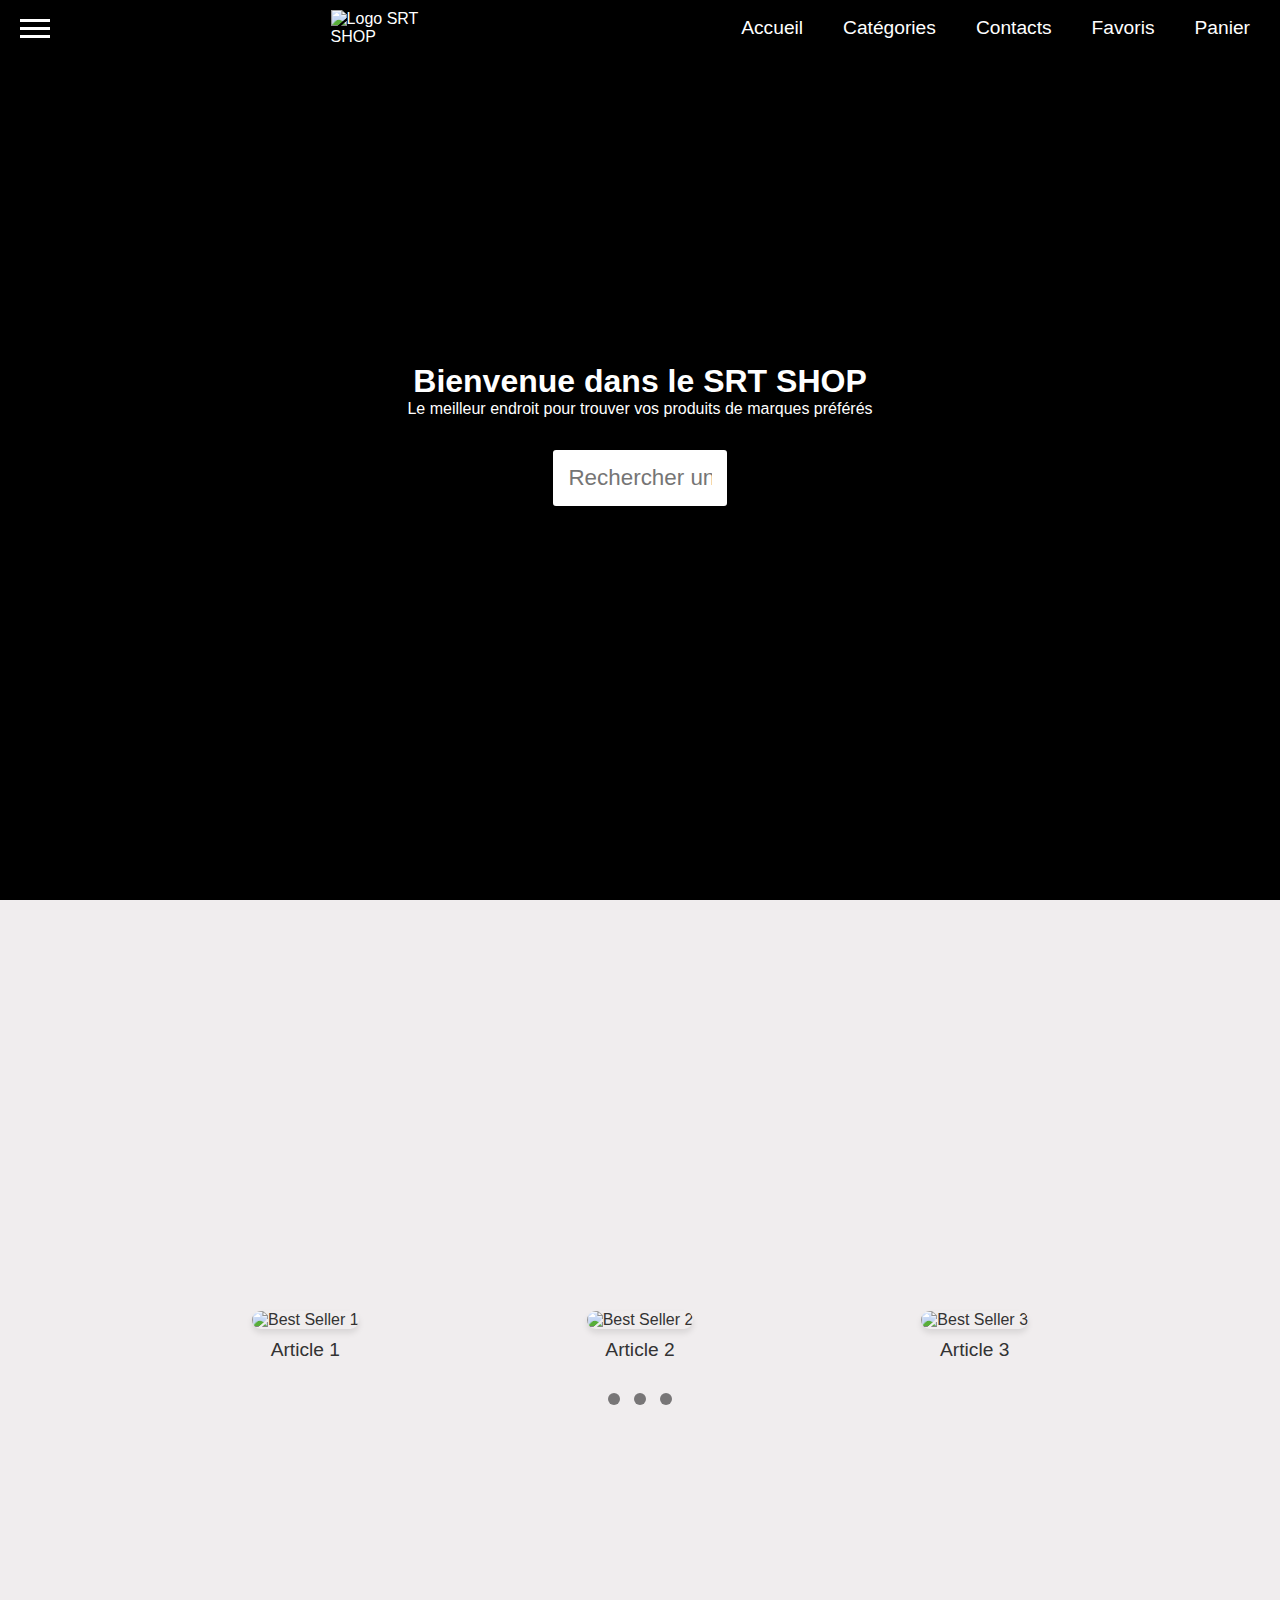
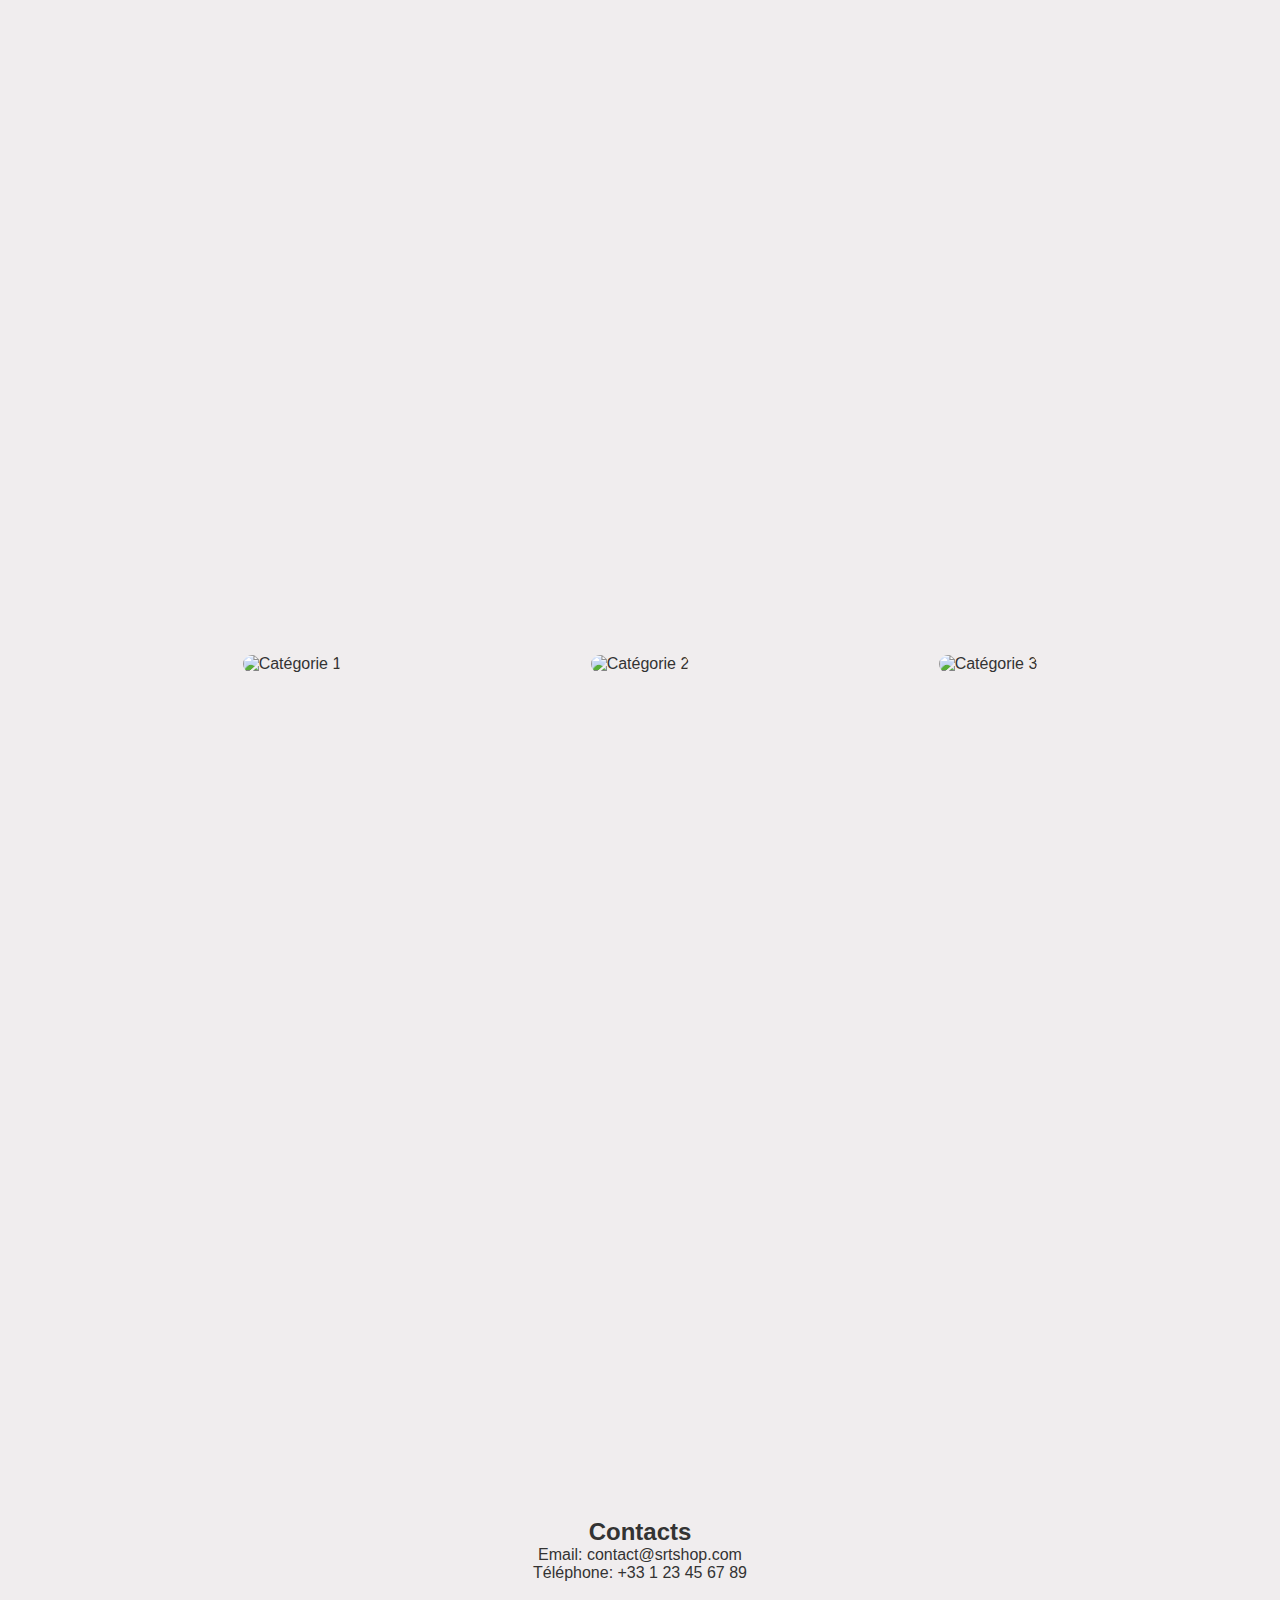
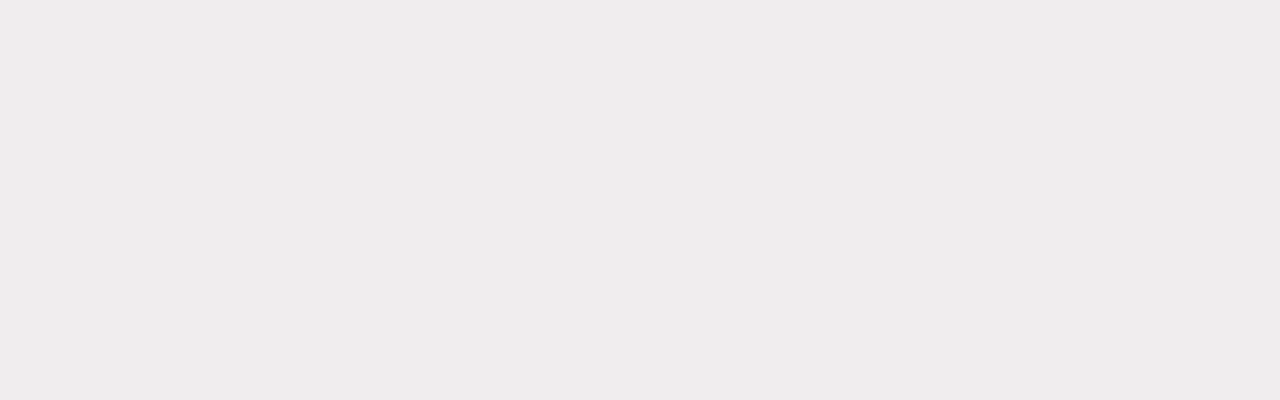
==== SRT-SHOP/index.html @ a98e3945 "Add files via upload" ====
<!DOCTYPE html>
<html lang="fr">
<head>
    <meta charset="UTF-8">
    <meta name="viewport" content="width=device-width, initial-scale=1.0">
    <meta http-equiv="X-UA-Compatible" content="ie=edge">
    <title>SRT SHOP</title>
    <link rel="stylesheet" href="css/style.css">
</head>

<body>
    <!-- Splash Screen avec "Bienvenue" et slogan -->
    <div id="splash-screen" class="section splash-screen">
        <h1 class="fade-text" id="welcome-text">Bienvenue dans le SRT SHOP</h1>
        <p class="fade-text" id="slogan-text">Le meilleur endroit pour trouver vos produits de marques préférés</p>
        <div id="search-bar" class="search-bar fade-text">
            <input type="text" placeholder="Rechercher un produit...">
        </div>
    </div>

    <!-- Barre de navigation sticky -->
    <header>
        <nav id="navbar" class="navbar">
            <!-- Le menu à gauche -->
            <div class="menu-toggle">
                <span></span>
                <span></span>
                <span></span>
            </div>
            <!-- Logo au centre -->
            <div class="logo">
                <img src="logo.png" alt="Logo SRT SHOP">
            </div>
            <!-- Barre de recherche qui sera insérée dynamiquement -->
            <div id="navbar-search-bar"></div>
            <!-- Raccourcis à droite -->
            <ul class="nav-links">
                <li><a href="#home" class="nav-link">Accueil</a></li>
                <li><a href="#categories" class="nav-link">Catégories</a></li>
                <li><a href="#contacts" class="nav-link">Contacts</a></li>
                <li><a href="#favorites" class="nav-link">Favoris</a></li>
                <li><a href="#cart" class="nav-link">Panier</a></li>
            </ul>
        </nav>
    </header>

    <!-- Menu overlay -->
    <div id="menu-overlay" class="menu-overlay">
        <div class="menu-content">
            <ul>
                <li><a href="#" class="category" data-category="cat1">Catégorie 1</a>
                    <ul class="submenu" id="brands-cat1">
                        <li><a href="#brand1">Marque 1</a></li>
                        <li><a href="#brand2">Marque 2</a></li>
                    </ul>
                </li>
                <li><a href="#" class="category" data-category="cat2">Catégorie 2</a>
                    <ul class="submenu" id="brands-cat2">
                        <li><a href="#brand3">Marque 3</a></li>
                        <li><a href="#brand4">Marque 4</a></li>
                    </ul>
                </li>
                <li><a href="#" class="category" data-category="cat3">Catégorie 3</a>
                    <ul class="submenu" id="brands-cat3">
                        <li><a href="#brand5">Marque 5</a></li>
                        <li><a href="#brand6">Marque 6</a></li>
                    </ul>
                </li>
            </ul>
        </div>
    </div>

    <!-- Carrousel Best Sellers -->
    <section id="carousel" class="carousel-section section">
        <div class="carousel">
            <div class="carousel-item">
                <div class="carousel-overlay">
                    <img src="best-seller1.jpg" alt="Best Seller 1">
                    <div class="overlay-text">Voir le produit</div>
                </div>
                <p class="carousel-caption">Article 1</p>
            </div>
            <div class="carousel-item">
                <div class="carousel-overlay">
                    <img src="best-seller2.jpg" alt="Best Seller 2">
                    <div class="overlay-text">Voir le produit</div>
                </div>
                <p class="carousel-caption">Article 2</p>
            </div>
            <div class="carousel-item">
                <div class="carousel-overlay">
                    <img src="best-seller3.jpg" alt="Best Seller 3">
                    <div class="overlay-text">Voir le produit</div>
                </div>
                <p class="carousel-caption">Article 3</p>
            </div>
        </div>
        <!-- Flèches de navigation -->
        <button class="carousel-control prev">&lt;</button>
        <button class="carousel-control next">&gt;</button>
        <!-- Points de navigation -->
        <div class="carousel-indicators">
            <span class="dot" data-slide="0"></span>
            <span class="dot" data-slide="1"></span>
            <span class="dot" data-slide="2"></span>
        </div>
    </section>

    <!-- Section des Catégories -->
    <section id="categories" class="categories-section section">
        <h2 class="slide-text">Nos Catégories</h2>
        <div class="category-grid">
            <div class="category-item">
                <div class="category-overlay">
                    <img src="category1.jpg" alt="Catégorie 1">
                    <div class="overlay-text">Catégorie 1</div>
                </div>
            </div>
            <div class="category-item">
                <div class="category-overlay">
                    <img src="category2.jpg" alt="Catégorie 2">
                    <div class="overlay-text">Catégorie 2</div>
                </div>
            </div>
            <div class="category-item">
                <div class="category-overlay">
                    <img src="category3.jpg" alt="Catégorie 3">
                    <div class="overlay-text">Catégorie 3</div>
                </div>
            </div>
        </div>
    </section>

    <!-- Section Contacts -->
    <section id="contacts" class="contacts-section section">
        <h2>Contacts</h2>
        <p>Email: contact@srtshop.com</p>
        <p>Téléphone: +33 1 23 45 67 89</p>
    </section>

    <script src="js/main.js"></script>
</body>
</html>
---- SRT-SHOP/css/style.css ----
/* Réinitialisation des marges et paddings */
* {
    margin: 0;
    padding: 0;
    box-sizing: border-box;
}

body {
    font-family: Arial, sans-serif;
    background-color: #F0EDEE;
    color: #333;
}

/* Sections Spacieuses */
.section {
    height: 100vh;
    display: flex;
    flex-direction: column;
    justify-content: center;
    align-items: center;
    text-align: center;
}

/* Splash Screen */
.splash-screen {
    background-color: #000;
    color: #fff;
}

/* Apparitions fluides des textes */
.fade-text {
    opacity: 0;
    transform: translateY(20px);
    transition: opacity 1.2s ease, transform 1.2s ease;
}

.fade-text.visible {
    opacity: 1;
    transform: translateY(0);
}

.slide-text {
    opacity: 0;
    transform: translateX(-100px);
    transition: opacity 1.5s ease, transform 1.5s ease;
}

.slide-text.visible {
    opacity: 1;
    transform: translateX(0);
}

/* Barre de recherche */
.search-bar {
    text-align: center;
    margin: 20px auto;
    padding: 10px;
}

.search-bar input {
    width: 55%; /* Redimensionnée sur la page d'accueil */
    padding: 15px;
    font-size: 1.4rem;
    border: 2px solid #000;
    border-radius: 5px;
    transition: width 0.3s ease, border-color 0.3s ease;
}

.search-bar input:focus {
    width: 65%;
    border-color: #333;
}

/* Sticky Navbar */
.navbar {
    position: fixed;
    top: 0;
    width: 100%;
    background-color: #000;
    color: #fff;
    display: flex;
    justify-content: space-between;
    align-items: center;
    padding: 10px 20px;
    z-index: 1000;
    transition: background-color 0.3s ease;
}

.navbar.scrolled {
    background-color: #333;
}

/* Alignement des éléments de la barre de navigation */
.logo {
    display: flex;
    justify-content: center;
    align-items: center;
    margin: 0 auto;
}

.logo img {
    width: 120px; /* Taille du logo ajustée */
    height: auto;
}

.nav-links {
    list-style: none;
    display: flex;
    gap: 20px;
}

.nav-links li a {
    color: white;
    text-decoration: none;
    font-size: 1.2rem;
    padding: 10px;
    transition: color 0.3s ease, transform 0.3s ease, font-size 0.3s ease;
}

.nav-links li a:hover {
    color: #F0EDEE;
    transform: scale(1.1);
    font-size: 1.4rem;
}

/* Redimensionnement de la barre de recherche dans le bandeau */
#navbar-search-bar input {
    width: 35%;
    padding: 10px;
    font-size: 1.2rem;
}

/* Menu Toggle */
.menu-toggle {
    cursor: pointer;
    display: flex;
    flex-direction: column;
    gap: 5px;
}

.menu-toggle span {
    display: block;
    width: 30px;
    height: 3px;
    background-color: white;
    transition: background-color 0.3s ease, transform 0.3s ease;
}

.menu-toggle:hover span {
    transform: scale(1.2);
}

/* Menu Overlay */
.menu-overlay {
    position: fixed;
    top: 0;
    left: 0;
    right: 0;
    bottom: 0;
    background-color: rgba(0, 0, 0, 0.8);
    display: none;
    flex-direction: column;
    justify-content: center;
    align-items: center;
    z-index: 999;
    opacity: 0;
    transform: translateY(-100%); /* Fait partir le menu par le haut */
    transition: opacity 0.5s ease, transform 0.5s ease;
}

.menu-overlay.open {
    display: flex;
    opacity: 1;
    transform: translateY(0); /* Glisse vers le bas */
}

.menu-content ul {
    list-style: none;
    text-align: center;
}

.menu-content ul li {
    margin: 20px 0;
}

.menu-content ul li a {
    font-size: 1.5rem;
    color: #fff;
    text-decoration: none;
    transition: color 0.3s ease, transform 0.3s ease, font-size 0.3s ease;
}

.menu-content ul li a:hover {
    color: #F0EDEE;
    transform: scale(1.1);
    font-size: 1.7rem;
}

/* Sous-menu */
.submenu {
    display: none;
    margin-top: 10px;
}

.submenu.visible {
    display: block;
}

/* Carousel */
.carousel {
    display: flex;
    overflow: hidden;
    justify-content: center;
    gap: 20px; /* Espacement entre les images */
    padding: 20px;
    width: 80%;
    margin: 0 auto; /* Centrer le carrousel sur la page */
    position: relative;
}

.carousel-item {
    flex: 1 0 30%;
    transition: transform 0.5s ease;
    text-align: center; /* Centrer les légendes */
}

.carousel-item img {
    width: 100%;
    height: auto;
    border-radius: 10px;
    box-shadow: 0 4px 6px rgba(0, 0, 0, 0.1);
}

.carousel-item:hover {
    transform: scale(1.05);
}

.carousel-caption {
    font-size: 1.2rem;
    color: #333;
    margin-top: 10px;
}

/* Overlay au survol des images du carrousel */
.carousel-overlay {
    position: relative;
}

.carousel-overlay img {
    width: 100%;
    height: auto;
    border-radius: 10px;
    transition: transform 0.3s ease;
}

.carousel-overlay:hover img {
    transform: scale(1.05);
}

.overlay-text {
    position: absolute;
    top: 50%;
    left: 50%;
    transform: translate(-50%, -50%);
    background-color: rgba(0, 0, 0, 0.5);
    color: white;
    padding: 10px 20px;
    border-radius: 5px;
    opacity: 0;
    transition: opacity 0.3s ease;
    font-size: 1.2rem;
}

.carousel-overlay:hover .overlay-text {
    opacity: 1;
}

/* Flèches de navigation */
.carousel-control {
    position: absolute;
    top: 50%;
    transform: translateY(-50%);
    background-color: rgba(0, 0, 0, 0.5);
    color: #fff;
    border: none;
    padding: 10px;
    cursor: pointer;
    font-size: 2rem;
    z-index: 1000;
}

.carousel-control.prev {
    left: -30px; /* Ajustement du placement */
}

.carousel-control.next {
    right: -30px; /* Ajustement du placement */
}

/* Points indicateurs */
.carousel-indicators {
    text-align: center;
    margin-top: 10px;
}

.dot {
    height: 12px;
    width: 12px;
    margin: 0 5px;
    background-color: rgba(0, 0, 0, 0.5);
    border-radius: 50%;
    display: inline-block;
    cursor: pointer;
}

.dot.active {
    background-color: rgba(255, 255, 255, 0.9);
}

/* Section Catégories */
.categories-section {
    padding: 50px 0;
}

.category-grid {
    display: grid;
    grid-template-columns: repeat(3, 1fr);
    gap: 20px;
    width: 80%;
    margin: 0 auto;
}

.category-item {
    position: relative;
    overflow: hidden;
    border-radius: 10px;
}

.category-overlay img {
    width: 100%;
    height: auto;
    transition: transform 0.3s ease;
    border-radius: 10px;
}

.category-overlay:hover img {
    transform: scale(1.1);
}

.category-overlay .overlay-text {
    position: absolute;
    top: 50%;
    left: 50%;
    transform: translate(-50%, -50%);
    background-color: rgba(0, 0, 0, 0.5);
    color: white;
    padding: 10px 20px;
    border-radius: 5px;
    opacity: 0;
    transition: opacity 0.3s ease;
    font-size: 1.2rem;
}

.category-overlay:hover .overlay-text {
    opacity: 1;
}
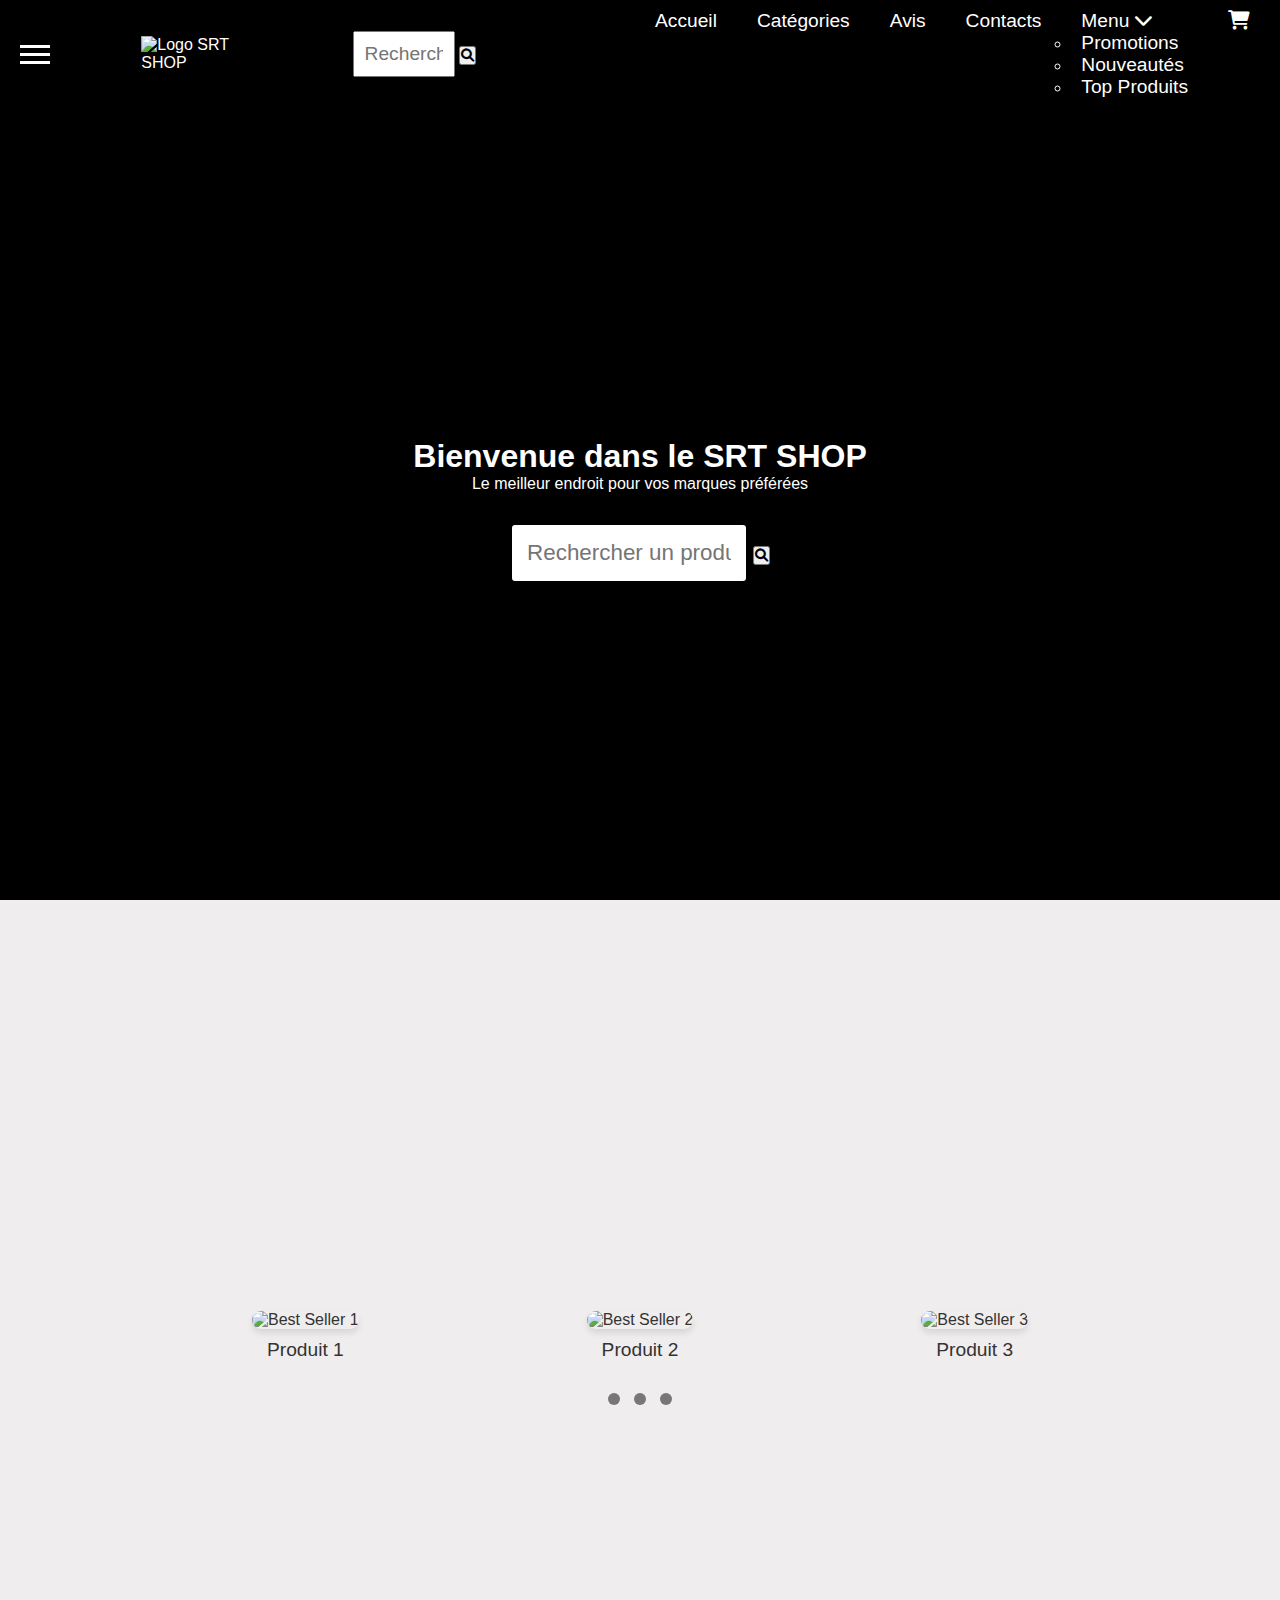
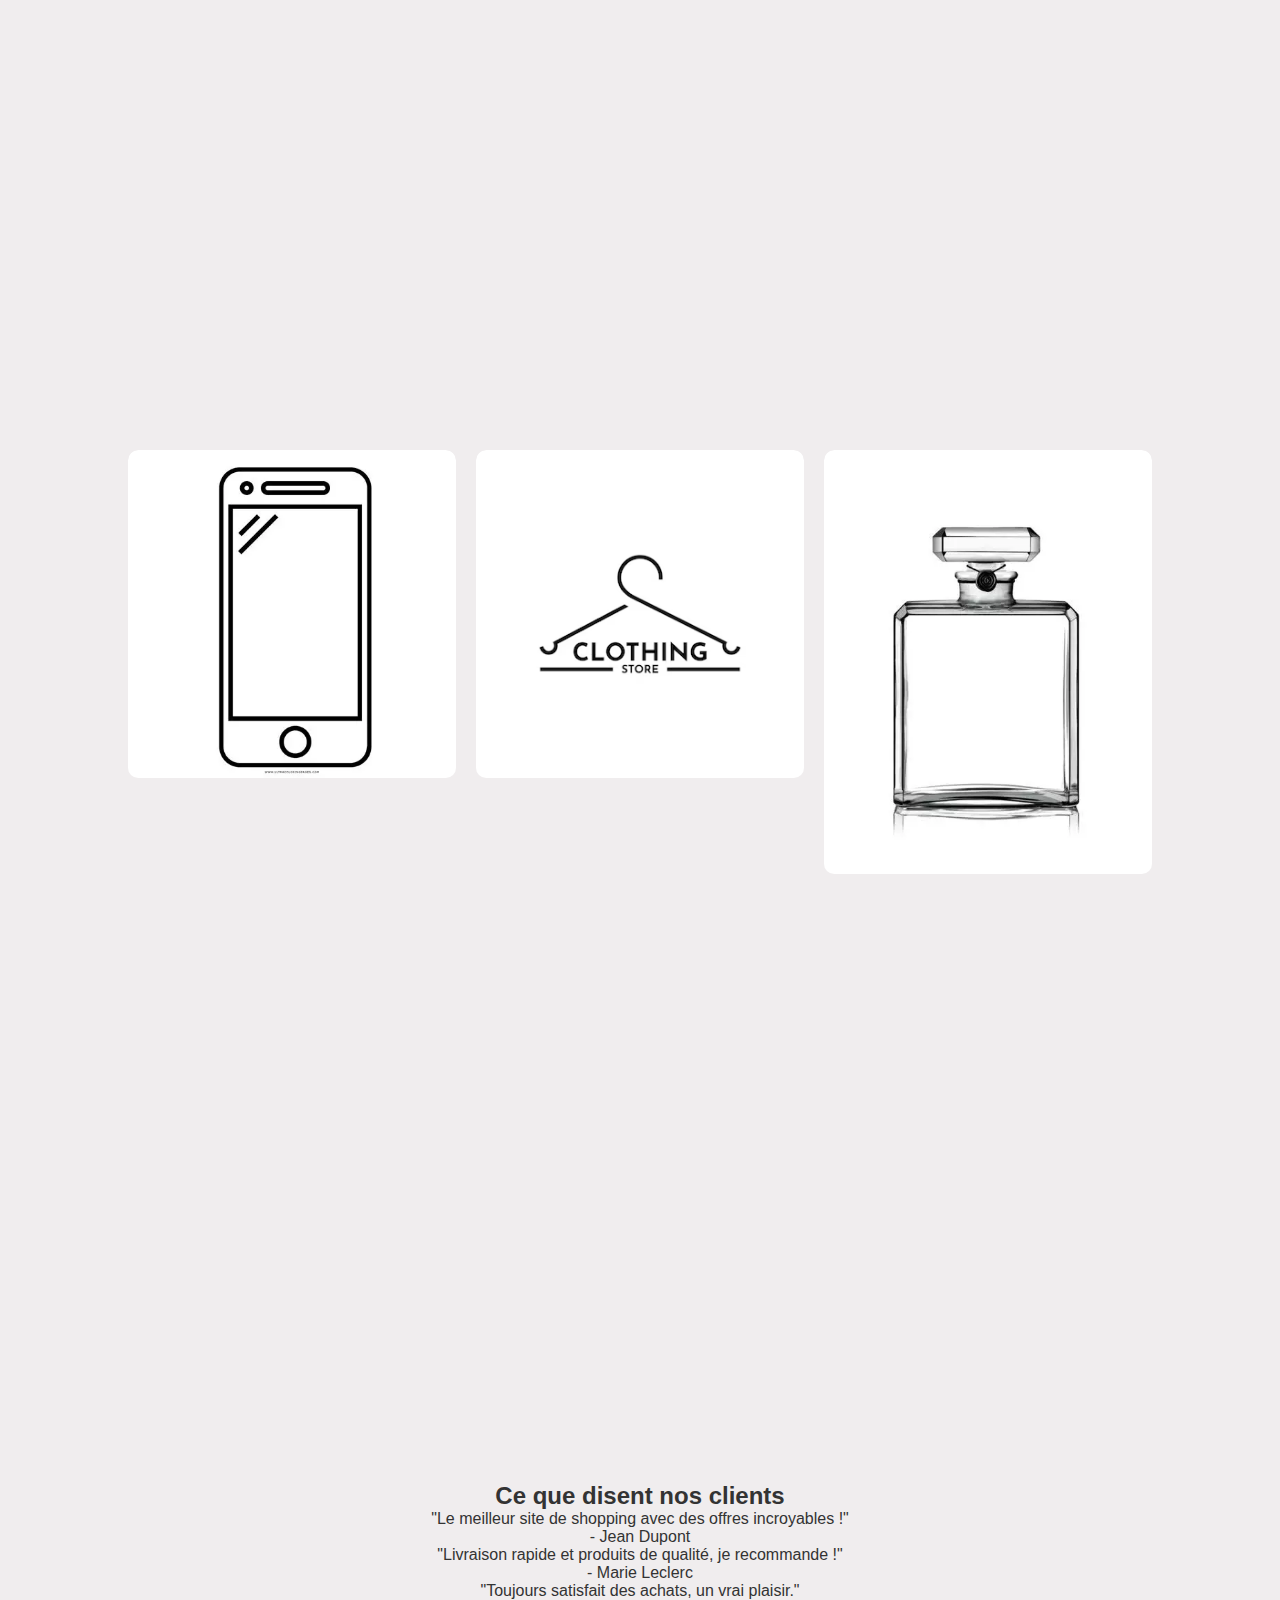
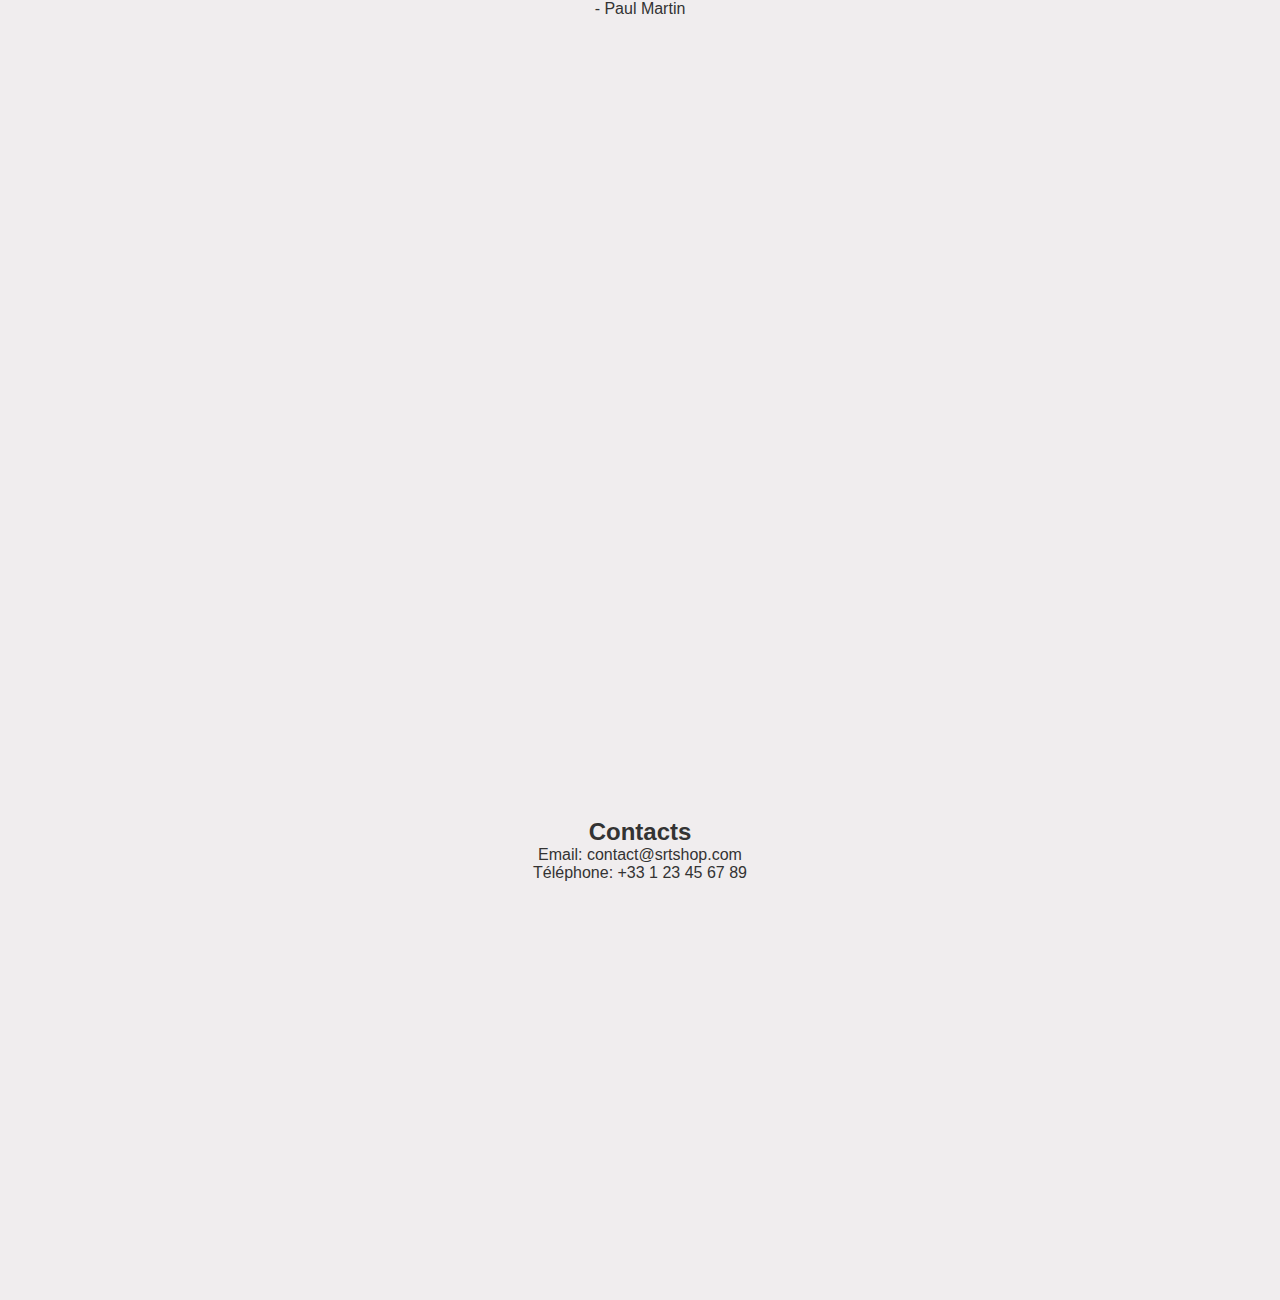
==== commit 2049283f: "Update index.html" ====
--- a/SRT-SHOP/index.html
+++ b/SRT-SHOP/index.html
@@ -4,101 +4,84 @@
     <meta charset="UTF-8">
     <meta name="viewport" content="width=device-width, initial-scale=1.0">
     <meta http-equiv="X-UA-Compatible" content="ie=edge">
-    <title>SRT SHOP</title>
+    <title>SRT SHOP - Expérience de Shopping Ultime</title>
     <link rel="stylesheet" href="css/style.css">
+    <link rel="stylesheet" href="https://cdnjs.cloudflare.com/ajax/libs/font-awesome/6.0.0-beta3/css/all.min.css">
 </head>
-
 <body>
-    <!-- Splash Screen avec "Bienvenue" et slogan -->
+    <!-- Splash Screen avec Arrière-plan Vidéo Amélioré -->
     <div id="splash-screen" class="section splash-screen">
-        <h1 class="fade-text" id="welcome-text">Bienvenue dans le SRT SHOP</h1>
-        <p class="fade-text" id="slogan-text">Le meilleur endroit pour trouver vos produits de marques préférés</p>
-        <div id="search-bar" class="search-bar fade-text">
-            <input type="text" placeholder="Rechercher un produit...">
+        <video autoplay muted loop class="splash-video">
+            <source src="background.mp4" type="video/mp4">
+        </video>
+        <div class="overlay">
+            <h1 class="dynamic-text" id="welcome-text">Bienvenue dans le SRT SHOP</h1>
+            <p class="dynamic-text" id="slogan-text">Le meilleur endroit pour vos marques préférées</p>
+            <div id="search-bar" class="search-bar fade-text">
+                <input type="text" placeholder="Rechercher un produit..." aria-label="Barre de Recherche">
+                <button class="search-btn"><i class="fas fa-search"></i></button>
+            </div>
         </div>
     </div>
 
-    <!-- Barre de navigation sticky -->
+    <!-- Barre de Navigation Sticky Améliorée avec Menu -->
     <header>
         <nav id="navbar" class="navbar">
-            <!-- Le menu à gauche -->
             <div class="menu-toggle">
-                <span></span>
-                <span></span>
-                <span></span>
+                <span></span><span></span><span></span>
             </div>
-            <!-- Logo au centre -->
             <div class="logo">
                 <img src="logo.png" alt="Logo SRT SHOP">
             </div>
-            <!-- Barre de recherche qui sera insérée dynamiquement -->
-            <div id="navbar-search-bar"></div>
-            <!-- Raccourcis à droite -->
+            <div id="navbar-search-bar" class="search-bar-nav">
+                <input type="text" placeholder="Rechercher dans la barre..." aria-label="Barre de Navigation">
+                <button class="search-btn"><i class="fas fa-search"></i></button>
+            </div>
             <ul class="nav-links">
                 <li><a href="#home" class="nav-link">Accueil</a></li>
                 <li><a href="#categories" class="nav-link">Catégories</a></li>
+                <li><a href="#testimonials" class="nav-link">Avis</a></li>
                 <li><a href="#contacts" class="nav-link">Contacts</a></li>
-                <li><a href="#favorites" class="nav-link">Favoris</a></li>
-                <li><a href="#cart" class="nav-link">Panier</a></li>
+                <li class="dropdown">
+                    <a href="#" class="nav-link dropdown-toggle">Menu <i class="fas fa-chevron-down"></i></a>
+                    <ul class="dropdown-menu">
+                        <li><a href="#promotions">Promotions</a></li>
+                        <li><a href="#nouveautes">Nouveautés</a></li>
+                        <li><a href="#top-rated">Top Produits</a></li>
+                    </ul>
+                </li>
+                <li><a href="#cart" class="nav-link"><i class="fas fa-shopping-cart"></i></a></li>
             </ul>
         </nav>
     </header>
 
-    <!-- Menu overlay -->
-    <div id="menu-overlay" class="menu-overlay">
-        <div class="menu-content">
-            <ul>
-                <li><a href="#" class="category" data-category="cat1">Catégorie 1</a>
-                    <ul class="submenu" id="brands-cat1">
-                        <li><a href="#brand1">Marque 1</a></li>
-                        <li><a href="#brand2">Marque 2</a></li>
-                    </ul>
-                </li>
-                <li><a href="#" class="category" data-category="cat2">Catégorie 2</a>
-                    <ul class="submenu" id="brands-cat2">
-                        <li><a href="#brand3">Marque 3</a></li>
-                        <li><a href="#brand4">Marque 4</a></li>
-                    </ul>
-                </li>
-                <li><a href="#" class="category" data-category="cat3">Catégorie 3</a>
-                    <ul class="submenu" id="brands-cat3">
-                        <li><a href="#brand5">Marque 5</a></li>
-                        <li><a href="#brand6">Marque 6</a></li>
-                    </ul>
-                </li>
-            </ul>
-        </div>
-    </div>
-
-    <!-- Carrousel Best Sellers -->
+    <!-- Carrousel Amélioré avec Transitions -->
     <section id="carousel" class="carousel-section section">
         <div class="carousel">
             <div class="carousel-item">
                 <div class="carousel-overlay">
                     <img src="best-seller1.jpg" alt="Best Seller 1">
-                    <div class="overlay-text">Voir le produit</div>
+                    <div class="overlay-text">Découvrez ce produit</div>
                 </div>
-                <p class="carousel-caption">Article 1</p>
+                <p class="carousel-caption">Produit 1</p>
             </div>
             <div class="carousel-item">
                 <div class="carousel-overlay">
                     <img src="best-seller2.jpg" alt="Best Seller 2">
-                    <div class="overlay-text">Voir le produit</div>
+                    <div class="overlay-text">Explorer ce modèle</div>
                 </div>
-                <p class="carousel-caption">Article 2</p>
+                <p class="carousel-caption">Produit 2</p>
             </div>
             <div class="carousel-item">
                 <div class="carousel-overlay">
                     <img src="best-seller3.jpg" alt="Best Seller 3">
-                    <div class="overlay-text">Voir le produit</div>
+                    <div class="overlay-text">Voir les détails</div>
                 </div>
-                <p class="carousel-caption">Article 3</p>
+                <p class="carousel-caption">Produit 3</p>
             </div>
         </div>
-        <!-- Flèches de navigation -->
         <button class="carousel-control prev">&lt;</button>
         <button class="carousel-control next">&gt;</button>
-        <!-- Points de navigation -->
         <div class="carousel-indicators">
             <span class="dot" data-slide="0"></span>
             <span class="dot" data-slide="1"></span>
@@ -106,38 +89,69 @@
         </div>
     </section>
 
-    <!-- Section des Catégories -->
+    <!-- Section Catégories Améliorée -->
     <section id="categories" class="categories-section section">
         <h2 class="slide-text">Nos Catégories</h2>
         <div class="category-grid">
-            <div class="category-item">
+            <div class="category-item fade-in">
                 <div class="category-overlay">
-                    <img src="category1.jpg" alt="Catégorie 1">
-                    <div class="overlay-text">Catégorie 1</div>
+                    <img src="images/Electronique/Electronique.jpg" alt="Catégorie 1">
+                    <div class="overlay-text">
+                        <h3>Électronique</h3>
+                        <p>Meilleurs appareils et gadgets.</p>
+                        <button class="view-btn">Voir plus</button>
+                    </div>
                 </div>
             </div>
-            <div class="category-item">
+            <div class="category-item fade-in">
                 <div class="category-overlay">
-                    <img src="category2.jpg" alt="Catégorie 2">
-                    <div class="overlay-text">Catégorie 2</div>
+                    <img src="images/Vetements/Vetements.avif" alt="Catégorie 2">
+                    <div class="overlay-text">
+                        <h3>Vêtements</h3>
+                        <p>Mode et accessoires tendance.</p>
+                        <button class="view-btn">Voir plus</button>
+                    </div>
                 </div>
             </div>
-            <div class="category-item">
+            <div class="category-item fade-in">
                 <div class="category-overlay">
-                    <img src="category3.jpg" alt="Catégorie 3">
-                    <div class="overlay-text">Catégorie 3</div>
+                    <img src="images/Parfumerie/Parfumerie.jpg" alt="Catégorie 3">
+                    <div class="overlay-text">
+                        <h3>Parfumerie</h3>
+                        <p>Parfums exclusifs de luxe.</p>
+                        <button class="view-btn">Voir plus</button>
+                    </div>
                 </div>
             </div>
         </div>
     </section>
 
-    <!-- Section Contacts -->
+    <!-- Section Témoignages Dynamique -->
+    <section id="testimonials" class="testimonials-section section">
+        <h2>Ce que disent nos clients</h2>
+        <div class="testimonials-grid">
+            <div class="testimonial">
+                <p>"Le meilleur site de shopping avec des offres incroyables !"</p>
+                <span>- Jean Dupont</span>
+            </div>
+            <div class="testimonial">
+                <p>"Livraison rapide et produits de qualité, je recommande !"</p>
+                <span>- Marie Leclerc</span>
+            </div>
+            <div class="testimonial">
+                <p>"Toujours satisfait des achats, un vrai plaisir."</p>
+                <span>- Paul Martin</span>
+            </div>
+        </div>
+    </section>
+
+    <!-- Section de Contact Améliorée -->
     <section id="contacts" class="contacts-section section">
         <h2>Contacts</h2>
         <p>Email: contact@srtshop.com</p>
         <p>Téléphone: +33 1 23 45 67 89</p>
     </section>
-
+    
     <script src="js/main.js"></script>
 </body>
-</html>+</html>
